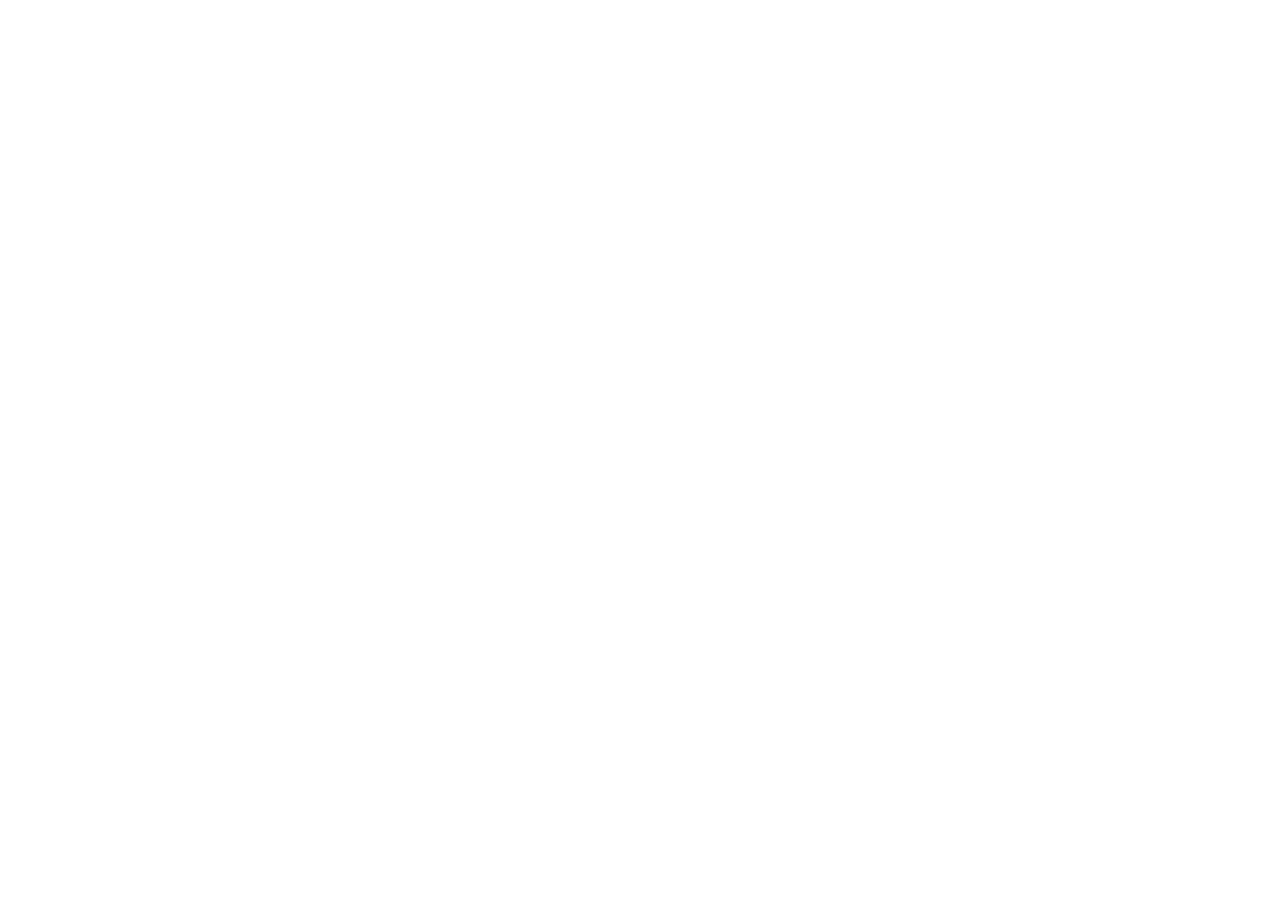
==== docs/index.html @ c9a41d2f "moving html" ====
<!DOCTYPE html><html lang="en"><head><meta charset="utf-8"><meta name="viewport" content="width=device-width,initial-scale=1,shrink-to-fit=no"><meta name="theme-color" content="#000000"><link rel="manifest" href="/manifest.json"><link rel="shortcut icon" href="/favicon.ico"><title>Hello React</title><link href="/static/css/main.ca4da40c.css" rel="stylesheet"></head><body><noscript>You need to enable JavaScript to run this app.</noscript><div id="root"></div><script type="text/javascript" src="/static/js/main.1a94f0e6.js"></script></body></html>
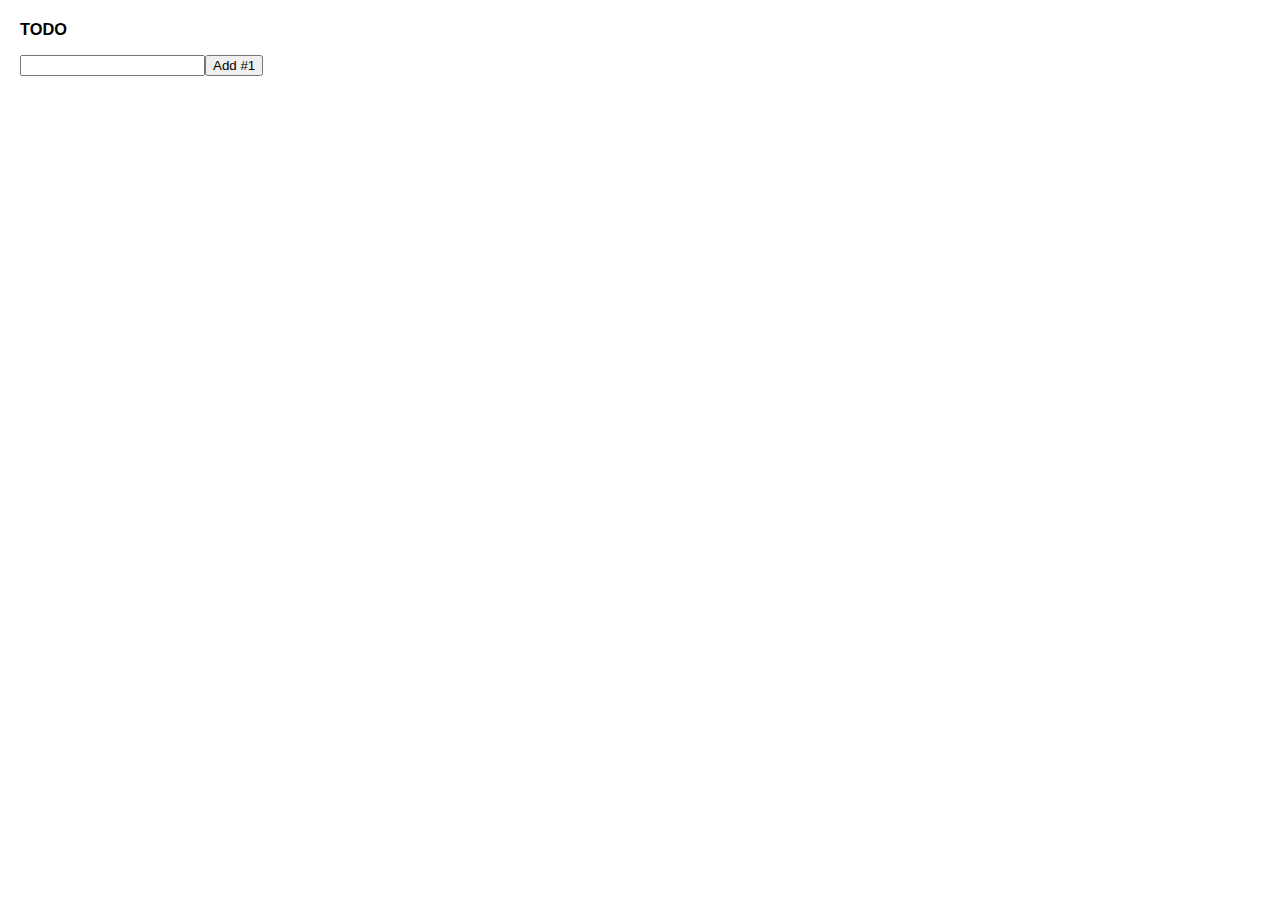
==== commit 16bc0e05: "fix absolute static js/css reference" ====
--- a/docs/index.html
+++ b/docs/index.html
@@ -1 +1 @@
-<!DOCTYPE html><html lang="en"><head><meta charset="utf-8"><meta name="viewport" content="width=device-width,initial-scale=1,shrink-to-fit=no"><meta name="theme-color" content="#000000"><link rel="manifest" href="/manifest.json"><link rel="shortcut icon" href="/favicon.ico"><title>Hello React</title><link href="/static/css/main.ca4da40c.css" rel="stylesheet"></head><body><noscript>You need to enable JavaScript to run this app.</noscript><div id="root"></div><script type="text/javascript" src="/static/js/main.1a94f0e6.js"></script></body></html>+<!DOCTYPE html><html lang="en"><head><meta charset="utf-8"><meta name="viewport" content="width=device-width,initial-scale=1,shrink-to-fit=no"><meta name="theme-color" content="#000000"><link rel="manifest" href="/manifest.json"><link rel="shortcut icon" href="/favicon.ico"><title>Hello React</title><link href="./static/css/main.ca4da40c.css" rel="stylesheet"></head><body><noscript>You need to enable JavaScript to run this app.</noscript><div id="root"></div><script type="text/javascript" src="./static/js/main.1a94f0e6.js"></script></body></html>
--- a/docs/static/css/main.ca4da40c.css
+++ b/docs/static/css/main.ca4da40c.css
@@ -0,0 +1,2 @@
+body{font:14px Century Gothic,Futura,sans-serif;margin:20px}ol,ul{padding-left:30px}.board-row:after{clear:both;content:"";display:table}.status{margin-bottom:10px}.square{background:#fff;border:1px solid #999;float:left;font-size:24px;font-weight:700;line-height:34px;height:34px;margin-right:-1px;margin-top:-1px;padding:0;text-align:center;width:34px}.square:focus{outline:none}.kbd-navigation .square:focus{background:#ddd}.game{display:-ms-flexbox;display:flex;-ms-flex-direction:row;flex-direction:row}.game-info{margin-left:20px}.App{text-align:center}.App-logo{-webkit-animation:App-logo-spin infinite 20s linear;animation:App-logo-spin infinite 20s linear;height:80px}.App-header{background-color:#222;height:150px;padding:20px;color:#fff}.App-intro{font-size:large}@-webkit-keyframes App-logo-spin{0%{-webkit-transform:rotate(0deg);transform:rotate(0deg)}to{-webkit-transform:rotate(1turn);transform:rotate(1turn)}}@keyframes App-logo-spin{0%{-webkit-transform:rotate(0deg);transform:rotate(0deg)}to{-webkit-transform:rotate(1turn);transform:rotate(1turn)}}
+/*# sourceMappingURL=main.ca4da40c.css.map*/